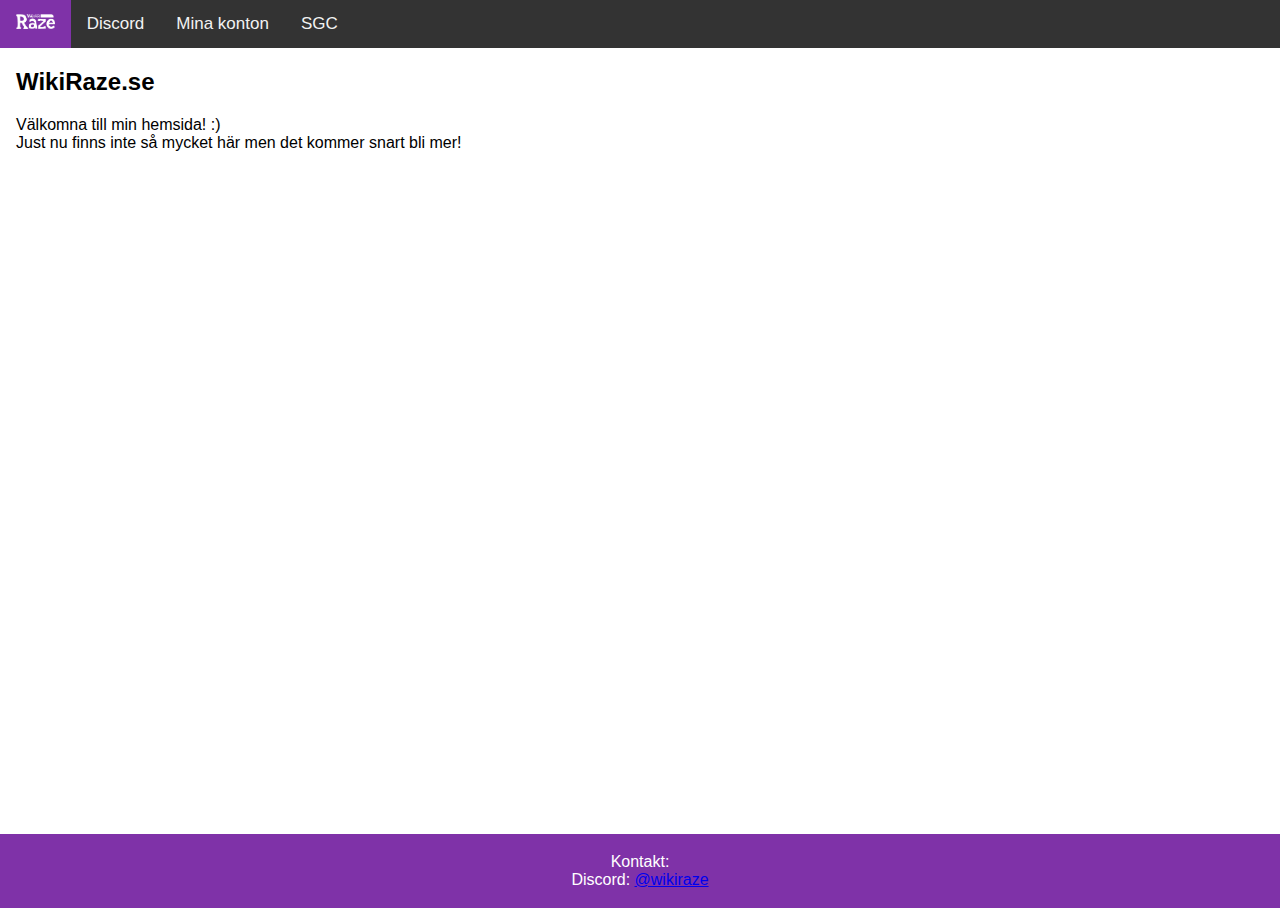
==== index.html @ c87d05e4 "Update index.html" ====
<!DOCTYPE html>
<html>
<head>
<meta name="viewport" content="width=device-width, initial-scale=1">
<style>
body {
  margin: 0;
  font-family: Arial, Helvetica, sans-serif;
}

.topnav {
  overflow: hidden;
  background-color: #333;
}

.topnav a {
  float: left;
  color: #f2f2f2;
  text-align: center;
  padding: 14px 16px;
  text-decoration: none;
  font-size: 17px;
}

.topnav a:hover {
  background-color: #ddd;
  color: black;
}

.topnav a.active {
  background-color: #7f32a8;
  color: white;
}

footer {
  text-align: center;
  padding: 3px;
  background-color: #7f32a8;
  color: white;
}
</style>
</head>
<body>

<div class="topnav">
  <a class="active" href="#home"><img src="wikiraze_logo_white.png" alt="WikiRaze" height="15"></a>
  <a href="https://discord.com/invite/XH4cMz5ks2">Discord</a>
  <a href="https://linktr.ee/wikiraze">Mina konton</a>
  <a href="https://sgc.se">SGC</a>
</div>

<div style="padding-left:16px">
  <h2>WikiRaze.se</h2>
  <p>Välkomna till min hemsida! :) 
  <br>Just nu finns inte så mycket här men det kommer snart bli mer!
  <br><br><br><br><br><br><br><br><br><br><br><br><br><br><br><br><br><br><br><br><br><br><br><br><br><br><br><br><br><br><br><br><br><br><br><br><br><br>
  </p>
</div>
<footer>
  <p>Kontakt:<br>
  Discord: <a href="https://discordapp.com/users/286753300899168256">@wikiraze</a> </p>
</footer>
</body>
</html>
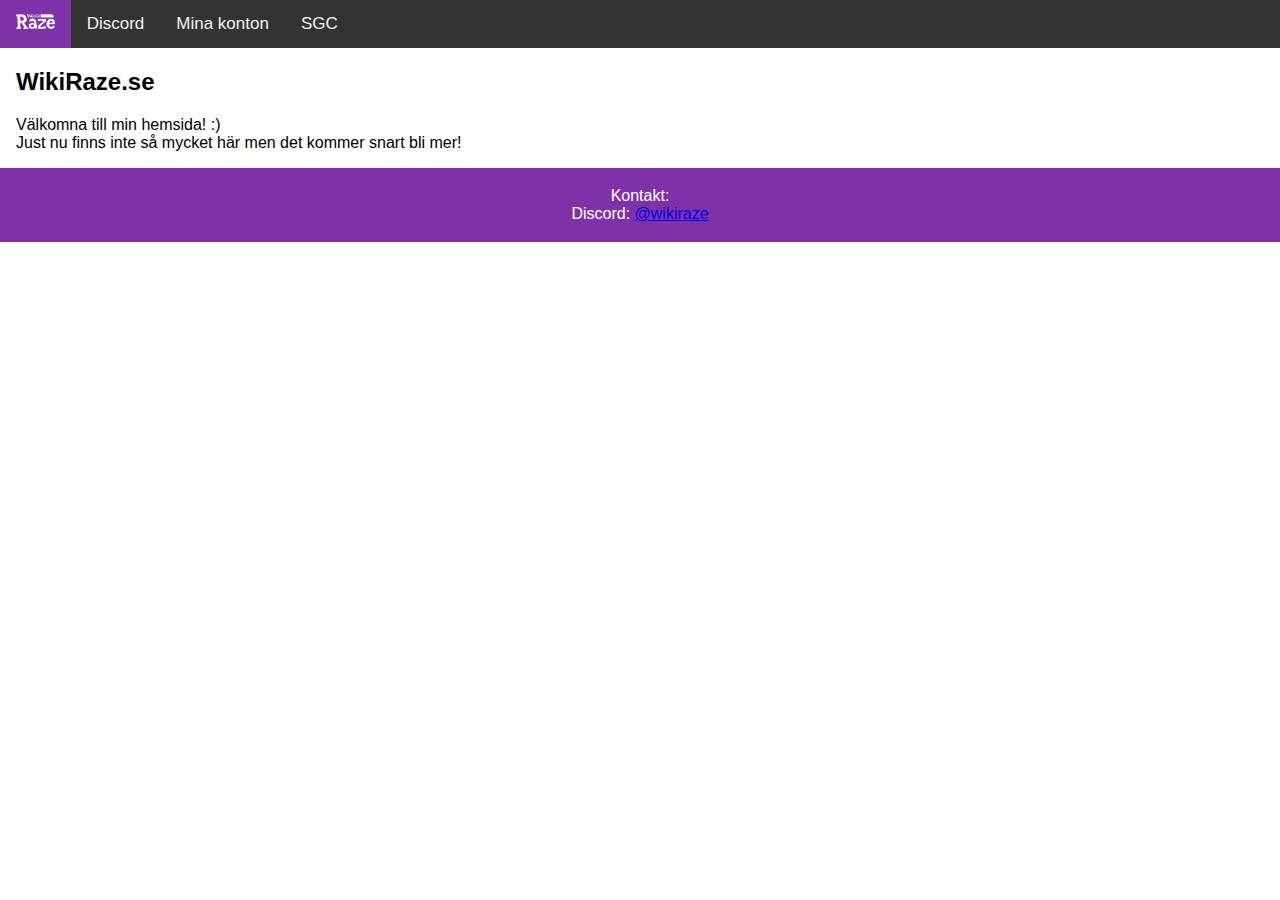
==== commit 6609f666: "Update index.html" ====
--- a/index.html
+++ b/index.html
@@ -53,7 +53,6 @@
   <h2>WikiRaze.se</h2>
   <p>Välkomna till min hemsida! :) 
   <br>Just nu finns inte så mycket här men det kommer snart bli mer!
-  <br><br><br><br><br><br><br><br><br><br><br><br><br><br><br><br><br><br><br><br><br><br><br><br><br><br><br><br><br><br><br><br><br><br><br><br><br><br>
   </p>
 </div>
 <footer>
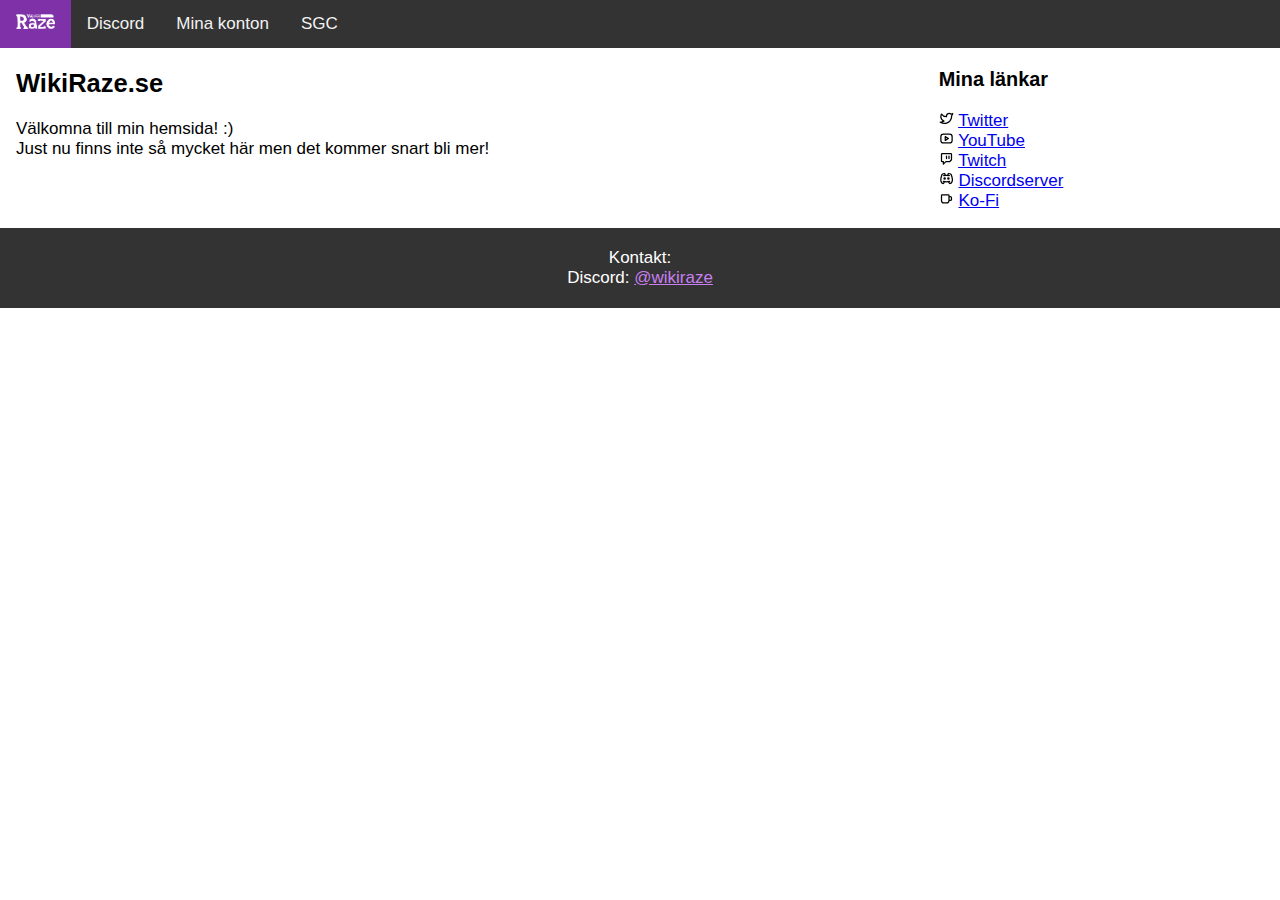
==== commit da0c9710: "Symbols" ====
--- a/index.html
+++ b/index.html
@@ -3,6 +3,28 @@
 <head>
 <meta name="viewport" content="width=device-width, initial-scale=1">
 <style>
+.item1 { grid-area: header; }
+.item2 { grid-area: menu; }
+.item3 { grid-area: main; }
+.item4 { grid-area: right; }
+.item5 { grid-area: footer; }
+
+.grid-container {
+  display: grid;
+  grid-template-areas:
+    'header header header header header header'
+    'main main main main right right'
+    'footer footer footer footer footer footer';
+  gap: 0px;
+  background-color: # ;
+  padding: 0px;
+}
+
+.grid-container > div {
+  background-color: rgba(255, 255, 255, 0.8);
+  text-align: px 0;
+  font-size: 17px;
+}
 body {
   margin: 0;
   font-family: Arial, Helvetica, sans-serif;
@@ -35,29 +57,44 @@
 footer {
   text-align: center;
   padding: 3px;
-  background-color: #7f32a8;
+  background-color: #333;
   color: white;
 }
+
+footer a {
+  color: #c97ff0;
+}
 </style>
+<link rel="shortcut icon" type="image/x-icon" href="favicon.ico">
 </head>
 <body>
-
-<div class="topnav">
+<div class="grid-container">
+  <div class="item1"><div class="topnav">
   <a class="active" href="#home"><img src="wikiraze_logo_white.png" alt="WikiRaze" height="15"></a>
   <a href="https://discord.com/invite/XH4cMz5ks2">Discord</a>
   <a href="https://linktr.ee/wikiraze">Mina konton</a>
   <a href="https://sgc.se">SGC</a>
-</div>
-
-<div style="padding-left:16px">
+</div></div>
+  <div class="item3" style="padding-left:16px">
   <h2>WikiRaze.se</h2>
   <p>Välkomna till min hemsida! :) 
   <br>Just nu finns inte så mycket här men det kommer snart bli mer!
   </p>
 </div>
-<footer>
+<div class="item4" style="padding-left:16px">
+  <h3>Mina länkar</h3>
+  <p>
+	<img src="symbol-twitter.svg" alt="Twitter" height="15"> <a href="https://x.com/WikiRaze" target="_blank">Twitter</a>
+	<br><img src="symbol-youtube.svg" alt="YouTube" height="15"> <a href="https://www.youtube.com/c/WikiRaze" target="_blank">YouTube</a>
+	<br><img src="symbol-twitch.svg" alt="Twitch" height="15"> <a href="https://www.twitch.tv/wikiraze" target="_blank">Twitch</a>
+	<br><img src="symbol-discord.svg" alt="Discord" height="15"> <a href="https://discord.com/invite/XH4cMz5ks2" target="_blank">Discordserver</a>
+	<br><img src="symbol-kofi.svg" alt="Ko-Fi" height="15"> <a href="https://ko-fi.com/laneochraze" target="_blank">Ko-Fi</a>
+</p>
+</div>
+<div class="item5"><footer>
   <p>Kontakt:<br>
   Discord: <a href="https://discordapp.com/users/286753300899168256">@wikiraze</a> </p>
-</footer>
+</footer></div>
+</div>
 </body>
 </html>
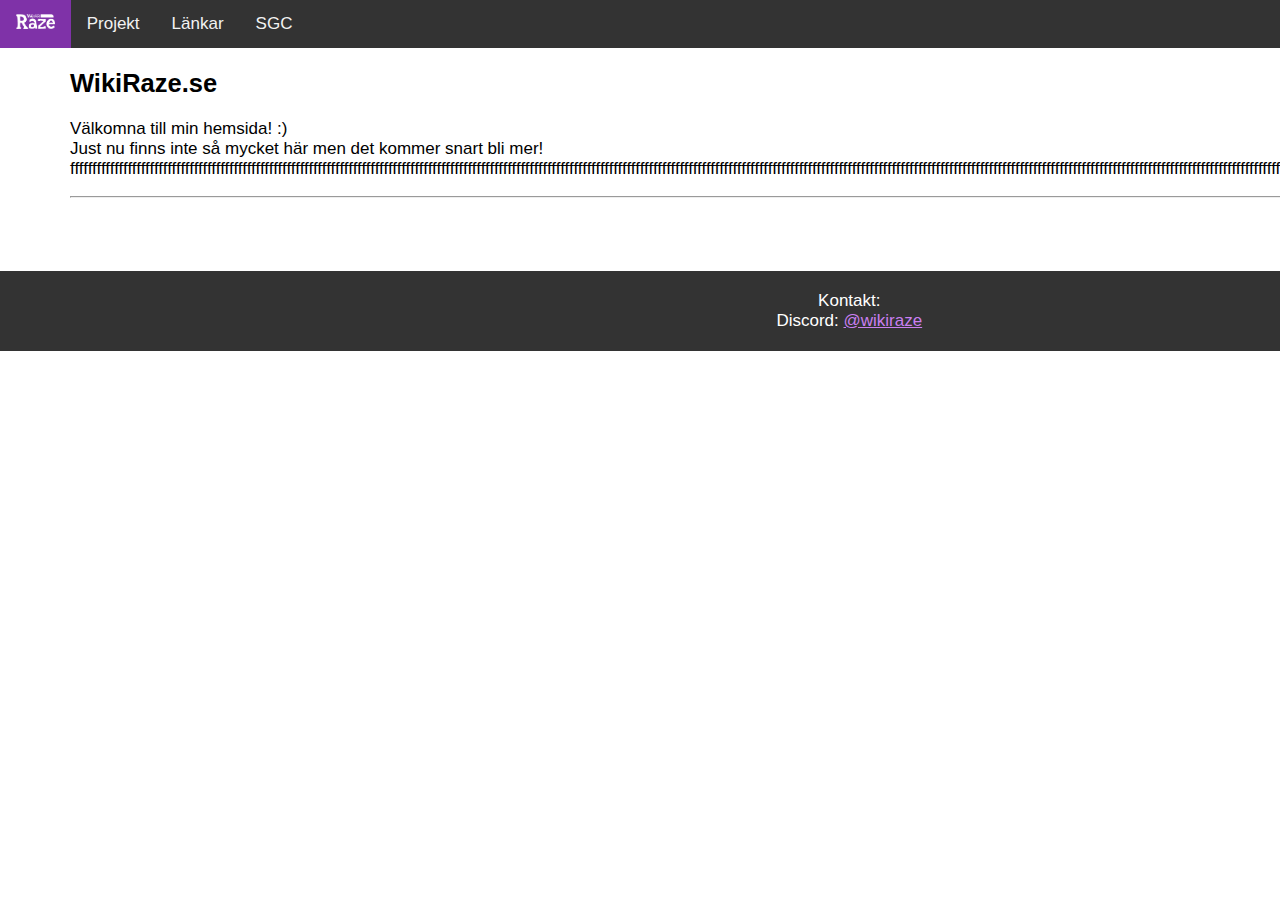
==== commit f4db8eb3: "new" ====
--- a/index.html
+++ b/index.html
@@ -1,95 +1,35 @@
 <!DOCTYPE html>
 <html>
 <head>
+<link rel="stylesheet" href="styles.css">
 <meta name="viewport" content="width=device-width, initial-scale=1">
-<style>
-.item1 { grid-area: header; }
-.item2 { grid-area: menu; }
-.item3 { grid-area: main; }
-.item4 { grid-area: right; }
-.item5 { grid-area: footer; }
-
-.grid-container {
-  display: grid;
-  grid-template-areas:
-    'header header header header header header'
-    'main main main main right right'
-    'footer footer footer footer footer footer';
-  gap: 0px;
-  background-color: # ;
-  padding: 0px;
-}
-
-.grid-container > div {
-  background-color: rgba(255, 255, 255, 0.8);
-  text-align: px 0;
-  font-size: 17px;
-}
-body {
-  margin: 0;
-  font-family: Arial, Helvetica, sans-serif;
-}
-
-.topnav {
-  overflow: hidden;
-  background-color: #333;
-}
-
-.topnav a {
-  float: left;
-  color: #f2f2f2;
-  text-align: center;
-  padding: 14px 16px;
-  text-decoration: none;
-  font-size: 17px;
-}
-
-.topnav a:hover {
-  background-color: #ddd;
-  color: black;
-}
-
-.topnav a.active {
-  background-color: #7f32a8;
-  color: white;
-}
-
-footer {
-  text-align: center;
-  padding: 3px;
-  background-color: #333;
-  color: white;
-}
-
-footer a {
-  color: #c97ff0;
-}
-</style>
 <link rel="shortcut icon" type="image/x-icon" href="favicon.ico">
 </head>
 <body>
 <div class="grid-container">
   <div class="item1"><div class="topnav">
-  <a class="active" href="#home"><img src="wikiraze_logo_white.png" alt="WikiRaze" height="15"></a>
-  <a href="https://discord.com/invite/XH4cMz5ks2">Discord</a>
-  <a href="https://linktr.ee/wikiraze">Mina konton</a>
+  <a class="active" href="index.html"><img src="wikiraze_logo_white.png" alt="WikiRaze" height="15"></a>
+  <a href="projekt.html">Projekt</a>
+  <a href="links.html">Länkar</a>
   <a href="https://sgc.se">SGC</a>
 </div></div>
-  <div class="item3" style="padding-left:16px">
+  <div class="item3" style="padding-right:120px; padding-left:70px">
   <h2>WikiRaze.se</h2>
   <p>Välkomna till min hemsida! :) 
   <br>Just nu finns inte så mycket här men det kommer snart bli mer!
+  <br>[base64]
   </p>
+  <hr>
 </div>
-<div class="item4" style="padding-left:16px">
+<div class="item4" style="padding-right:120px; padding-left:16px">
   <h3>Mina länkar</h3>
   <p>
-	<img src="symbol-twitter.svg" alt="Twitter" height="15"> <a href="https://x.com/WikiRaze" target="_blank">Twitter</a>
-	<br><img src="symbol-youtube.svg" alt="YouTube" height="15"> <a href="https://www.youtube.com/c/WikiRaze" target="_blank">YouTube</a>
-	<br><img src="symbol-twitch.svg" alt="Twitch" height="15"> <a href="https://www.twitch.tv/wikiraze" target="_blank">Twitch</a>
-	<br><img src="symbol-discord.svg" alt="Discord" height="15"> <a href="https://discord.com/invite/XH4cMz5ks2" target="_blank">Discordserver</a>
-	<br><img src="symbol-kofi.svg" alt="Ko-Fi" height="15"> <a href="https://ko-fi.com/laneochraze" target="_blank">Ko-Fi</a>
-</p>
+	<img src="symbol-twitter.svg" alt="Twitter" height="15"> <a href="https://twitter.wikiraze.se" target="_blank">Twitter</a>
+	<br><img src="symbol-youtube.svg" alt="YouTube" height="15"> <a href="https://video.wikiraze.se" target="_blank">YouTube</a>
+	<br><img src="symbol-twitch.svg" alt="Twitch" height="15"> <a href="https://stream.wikiraze.se" target="_blank">Twitch</a>
+	<br><img src="symbol-discord.svg" alt="Discord" height="15"> <a href="https://discord.wikiraze.se" target="_blank">Discordserver</a>
+	<br><img src="symbol-kofi.svg" alt="Ko-Fi" height="15"> <a href="https://donate.wikiraze.se" target="_blank">Ko-Fi</a>
+  </p>
 </div>
 <div class="item5"><footer>
   <p>Kontakt:<br>
--- a/styles.css
+++ b/styles.css
@@ -0,0 +1,61 @@
+.item1 { grid-area: header; }
+.item2 { grid-area: menu; }
+.item3 { grid-area: main; }
+.item4 { grid-area: right; }
+.item5 { grid-area: footer; }
+
+.grid-container {
+  display: grid;
+  grid-template-areas:
+    'header header header header header header'
+    'main main main main right right'
+    'footer footer footer footer footer footer';
+  gap: 0px;
+  background-color: # ;
+  padding: 0px;
+}
+
+.grid-container > div {
+  background-color: rgba(255, 255, 255, 0.8);
+  text-align: px 0;
+  font-size: 17px;
+}
+body {
+  margin: 0;
+  font-family: Arial, Helvetica, sans-serif;
+}
+
+.topnav {
+  overflow: hidden;
+  background-color: #333;
+}
+
+.topnav a {
+  float: left;
+  color: #f2f2f2;
+  text-align: center;
+  padding: 14px 16px;
+  text-decoration: none;
+  font-size: 17px;
+}
+
+.topnav a:hover {
+  background-color: #ddd;
+  color: black;
+}
+
+.topnav a.active {
+  background-color: #7f32a8;
+  color: white;
+}
+
+footer {
+  text-align: center;
+  padding: 3px;
+  background-color: #333;
+  color: white;
+}
+
+footer a {
+  color: #c97ff0;
+}
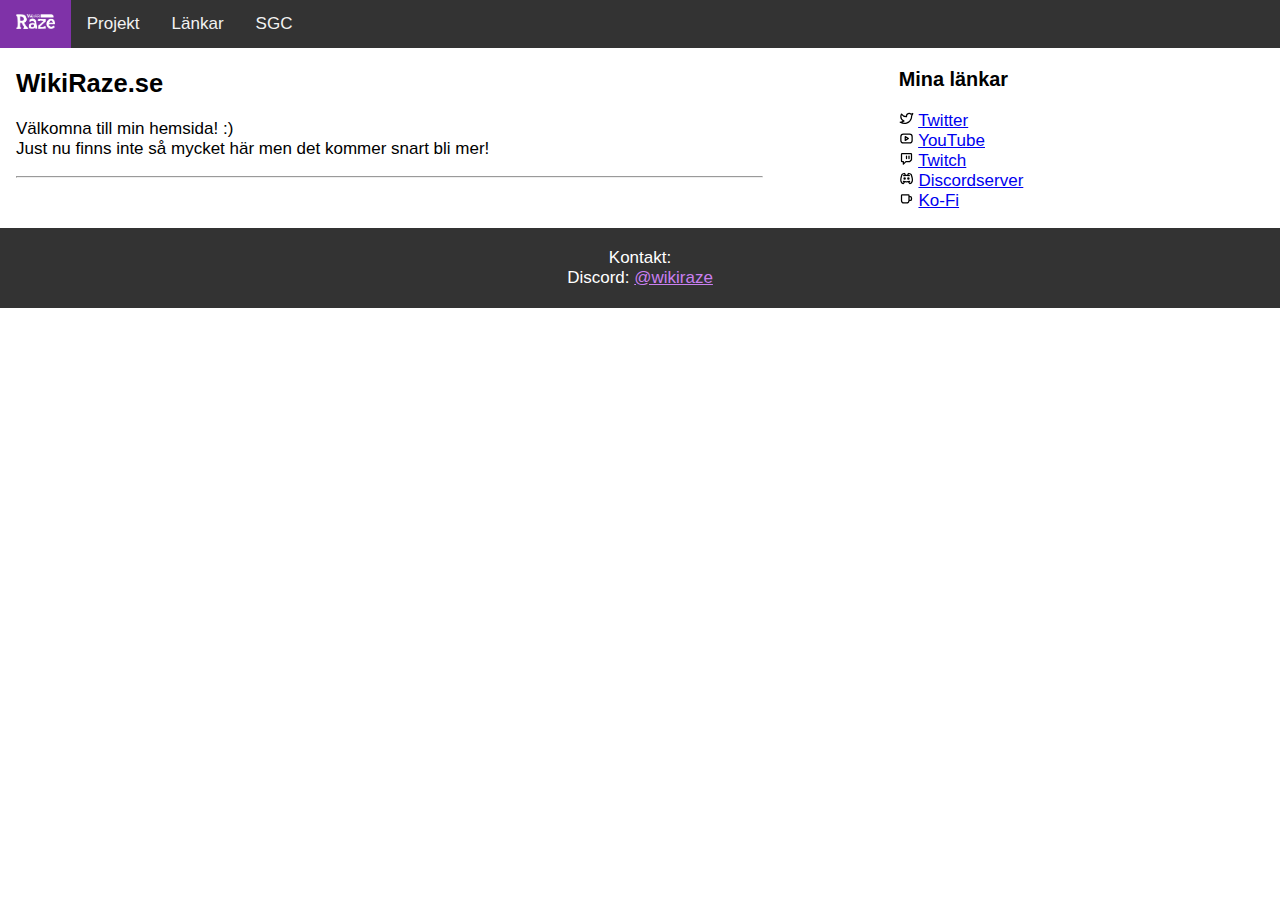
==== commit dca59c9e: "new" ====
--- a/index.html
+++ b/index.html
@@ -13,12 +13,11 @@
   <a href="links.html">Länkar</a>
   <a href="https://sgc.se">SGC</a>
 </div></div>
-  <div class="item3" style="padding-right:120px; padding-left:70px">
+  <div class="item3" style="padding-right:120px; padding-left:16px">
   <h2>WikiRaze.se</h2>
   <p>Välkomna till min hemsida! :) 
   <br>Just nu finns inte så mycket här men det kommer snart bli mer!
-  <br>[base64]
-  </p>
+  <br></p>
   <hr>
 </div>
 <div class="item4" style="padding-right:120px; padding-left:16px">
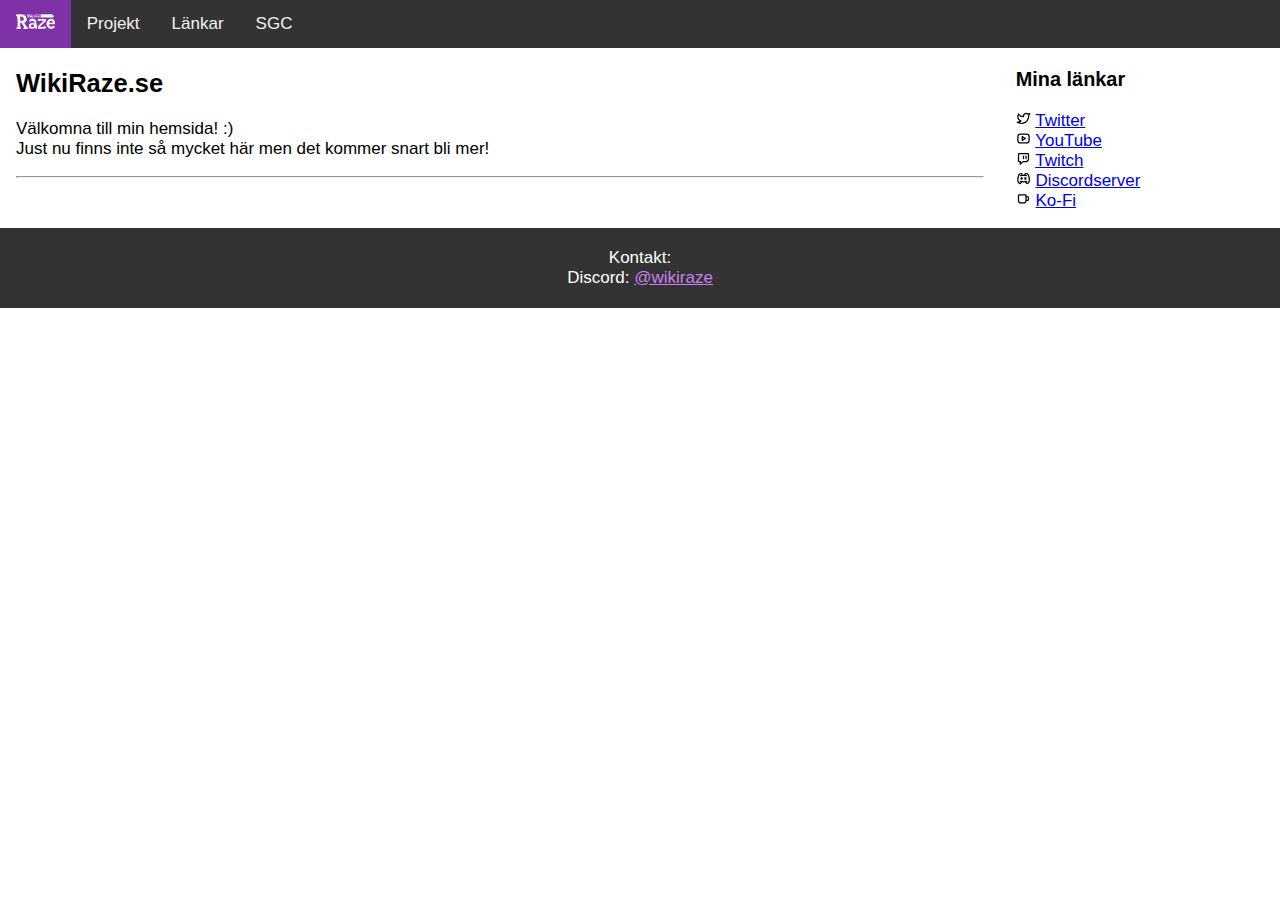
==== commit 9b011581: "new" ====
--- a/index.html
+++ b/index.html
@@ -13,21 +13,21 @@
   <a href="links.html">Länkar</a>
   <a href="https://sgc.se">SGC</a>
 </div></div>
-  <div class="item3" style="padding-right:120px; padding-left:16px">
+  <div class="item3" style="padding-right:16px; padding-left:16px">
   <h2>WikiRaze.se</h2>
   <p>Välkomna till min hemsida! :) 
   <br>Just nu finns inte så mycket här men det kommer snart bli mer!
   <br></p>
   <hr>
 </div>
-<div class="item4" style="padding-right:120px; padding-left:16px">
+<div class="item4" style="padding-right:16px; padding-left:16px">
   <h3>Mina länkar</h3>
   <p>
-	<img src="symbol-twitter.svg" alt="Twitter" height="15"> <a href="https://twitter.wikiraze.se" target="_blank">Twitter</a>
-	<br><img src="symbol-youtube.svg" alt="YouTube" height="15"> <a href="https://video.wikiraze.se" target="_blank">YouTube</a>
-	<br><img src="symbol-twitch.svg" alt="Twitch" height="15"> <a href="https://stream.wikiraze.se" target="_blank">Twitch</a>
-	<br><img src="symbol-discord.svg" alt="Discord" height="15"> <a href="https://discord.wikiraze.se" target="_blank">Discordserver</a>
-	<br><img src="symbol-kofi.svg" alt="Ko-Fi" height="15"> <a href="https://donate.wikiraze.se" target="_blank">Ko-Fi</a>
+	<img src="symbols/symbol-twitter.svg" alt="Twitter" height="15"> <a href="https://twitter.wikiraze.se" target="_blank">Twitter</a>
+	<br><img src="symbols/symbol-youtube.svg" alt="YouTube" height="15"> <a href="https://video.wikiraze.se" target="_blank">YouTube</a>
+	<br><img src="symbols/symbol-twitch.svg" alt="Twitch" height="15"> <a href="https://stream.wikiraze.se" target="_blank">Twitch</a>
+	<br><img src="symbols/symbol-discord.svg" alt="Discord" height="15"> <a href="https://discord.wikiraze.se" target="_blank">Discordserver</a>
+	<br><img src="symbols/symbol-kofi.svg" alt="Ko-Fi" height="15"> <a href="https://donate.wikiraze.se" target="_blank">Ko-Fi</a>
   </p>
 </div>
 <div class="item5"><footer>
--- a/styles.css
+++ b/styles.css
@@ -7,9 +7,9 @@
 .grid-container {
   display: grid;
   grid-template-areas:
-    'header header header header header header'
-    'main main main main right right'
-    'footer footer footer footer footer footer';
+    'header header header header header'
+    'main main main main right'
+    'footer footer footer footer footer';
   gap: 0px;
   background-color: # ;
   padding: 0px;
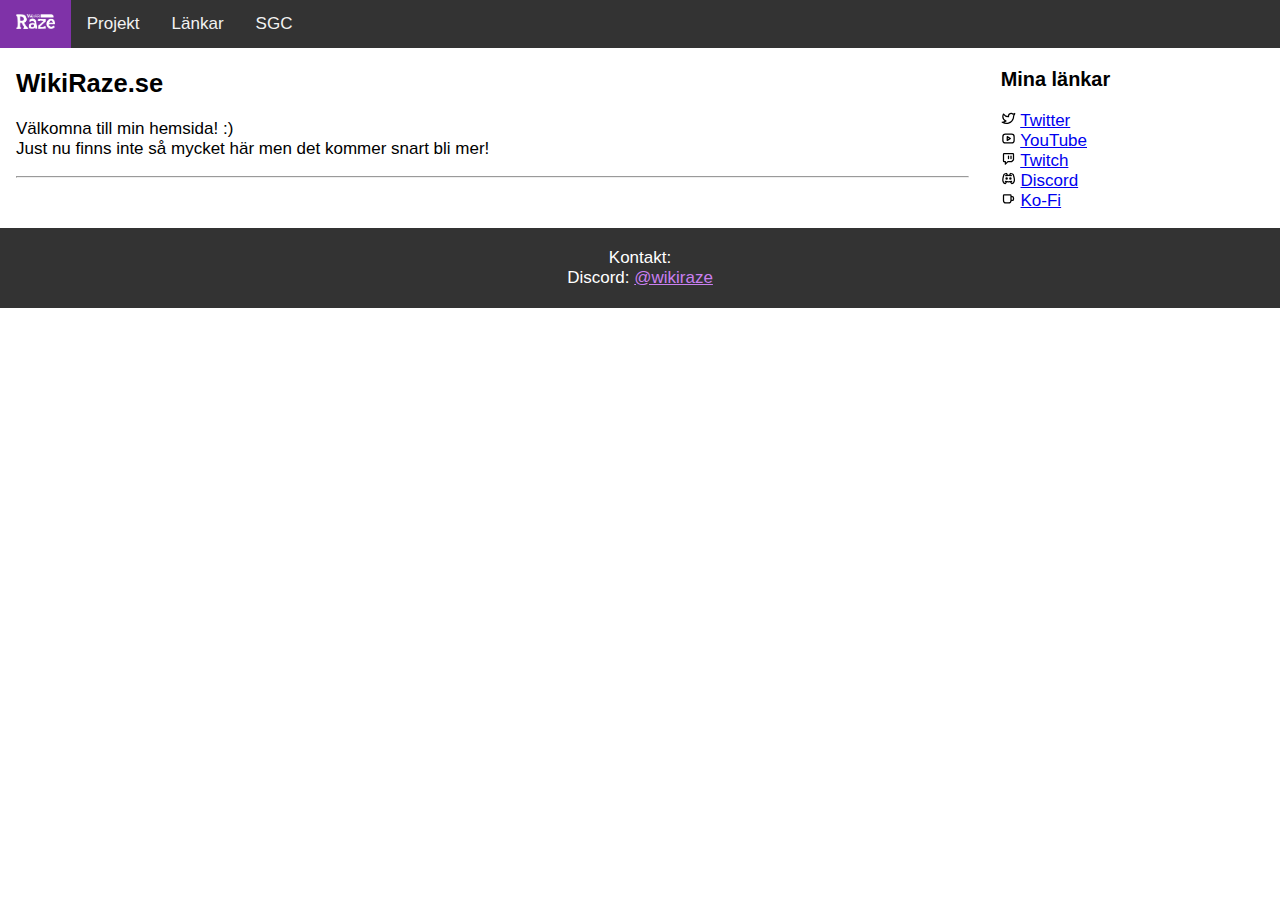
==== commit 041a509f: "new" ====
--- a/index.html
+++ b/index.html
@@ -20,13 +20,13 @@
   <br></p>
   <hr>
 </div>
-<div class="item4" style="padding-right:16px; padding-left:16px">
+<div class="item4" style="padding-right:50px; padding-left:16px">
   <h3>Mina länkar</h3>
   <p>
 	<img src="symbols/symbol-twitter.svg" alt="Twitter" height="15"> <a href="https://twitter.wikiraze.se" target="_blank">Twitter</a>
 	<br><img src="symbols/symbol-youtube.svg" alt="YouTube" height="15"> <a href="https://video.wikiraze.se" target="_blank">YouTube</a>
 	<br><img src="symbols/symbol-twitch.svg" alt="Twitch" height="15"> <a href="https://stream.wikiraze.se" target="_blank">Twitch</a>
-	<br><img src="symbols/symbol-discord.svg" alt="Discord" height="15"> <a href="https://discord.wikiraze.se" target="_blank">Discordserver</a>
+	<br><img src="symbols/symbol-discord.svg" alt="Discord" height="15"> <a href="https://discord.wikiraze.se" target="_blank">Discord</a>
 	<br><img src="symbols/symbol-kofi.svg" alt="Ko-Fi" height="15"> <a href="https://donate.wikiraze.se" target="_blank">Ko-Fi</a>
   </p>
 </div>
